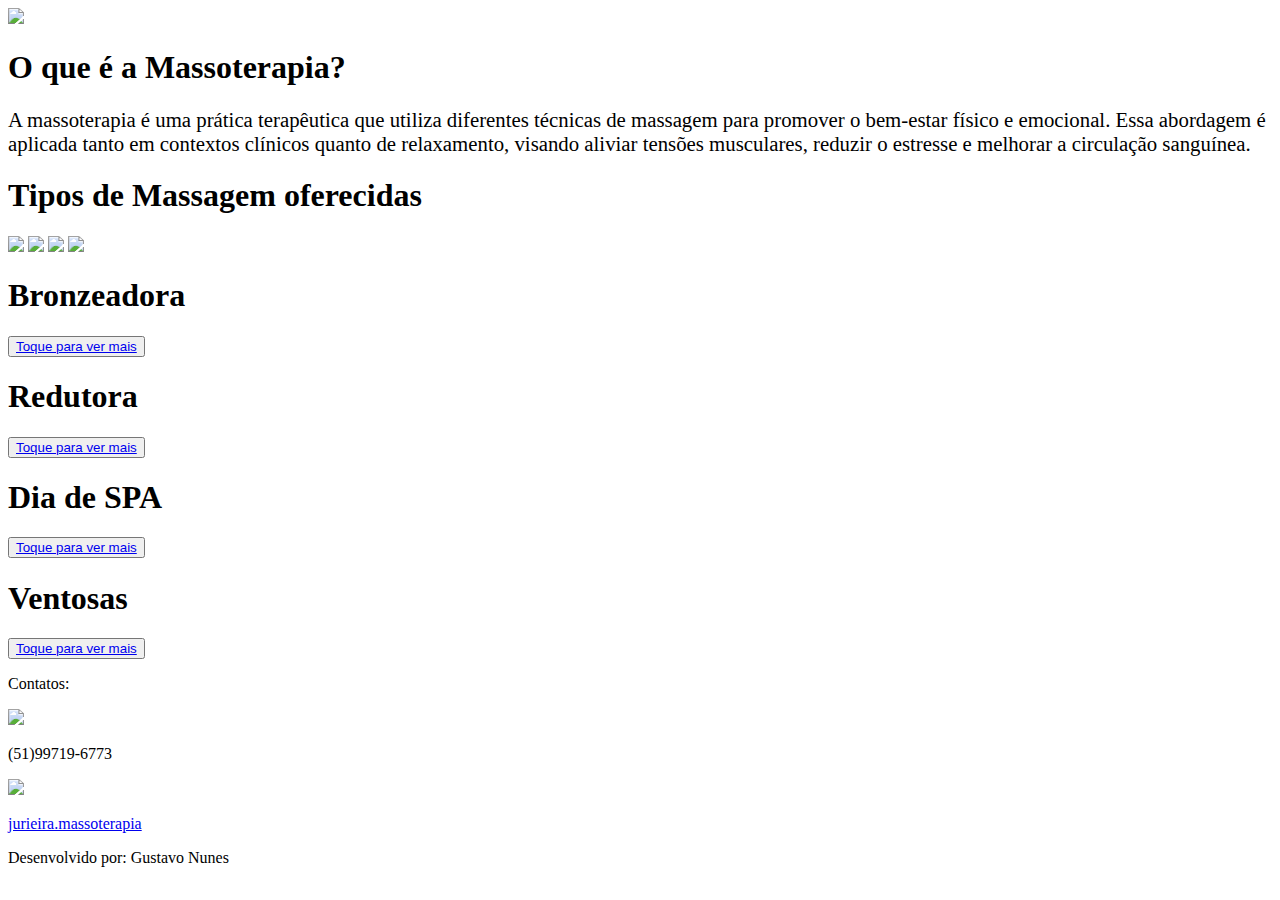
==== index.html @ 47171acd "Update index.html" ====
<!DOCTYPE html>
<html lang="pt-br">
<head>
    <meta charset="UTF-8">
    <meta name="viewport" content="width=device-width, initial-scale=1.0">
    <title>MassoterapiaGuaiba</title>
    <link rel="stylesheet" href="design.css" >
</head>
<header>
    <img src="Imagens/Logo Masso.jpg" class="Logo">
</header>
<body>
    <div class="Conceito">
        <h1>O que é a Massoterapia?</h1>
        <p style="font-size: 1.3em;">A massoterapia é uma prática terapêutica que utiliza diferentes técnicas de massagem para promover o bem-estar físico e emocional. Essa abordagem é aplicada tanto em contextos clínicos quanto de relaxamento, visando aliviar tensões musculares, reduzir o estresse e melhorar a circulação sanguínea.</p>
        <h1>Tipos de Massagem oferecidas</h1>
    </div>
    <main>
        <section>
            <div class="esquerda">
                <img class="imagens-planos" src="Imagens/BronzeadoraOficial.jpg">
                <img class="imagens-planos" src="Imagens/RedutoraOficial.jpg">
                <img class="imagens-planos" src="Imagens/SpaDay.jpg">
                <img class="imagens-planos" src="Imagens/VentosasOficial.jpg">
            </div>
            <div class="direita">
                <div class="txt-direita" >
                <h1>Bronzeadora</h1>
                <button><a href="Massagens/bronzeadora-oficial.html">Toque para ver mais</a></button>
                </div>
                <div class="txt-direita" >
                <h1>Redutora</h1>
                <button><a href="Massagens/redutora.html">Toque para ver mais</a></button>
                </div>
                <div class="txt-direita" >
                <h1>Dia de SPA</h1>
                <button><a href="Massagens/spa.html">Toque para ver mais</a></button>
                </div>
                <div class="txt-direita" >
                <h1>Ventosas</h1>
                <button><a href="Massagens/ventosaterapia.html">Toque para ver mais</a></button>
                </div>

            </div>
        </section>
    </main>
    <footer>
        <div class="contatos">
            <p>Contatos:</p>
                <div class="meio">
                    <img src="Imagens/telefone.png">
                    <p>(51)99719-6773</p>
                </div>
                <div class="direitaft" >
                    <img src="Imagens/instagram.png" >
                    <p> <a target="_blank" href="https://www.instagram.com/jurieira.massoterapia/">jurieira.massoterapia</a></p>
                </div>
        </div>
        <div class="creditos">
            <p>Desenvolvido por: Gustavo Nunes</p>
        </div>
    </footer>

</body>
</html>
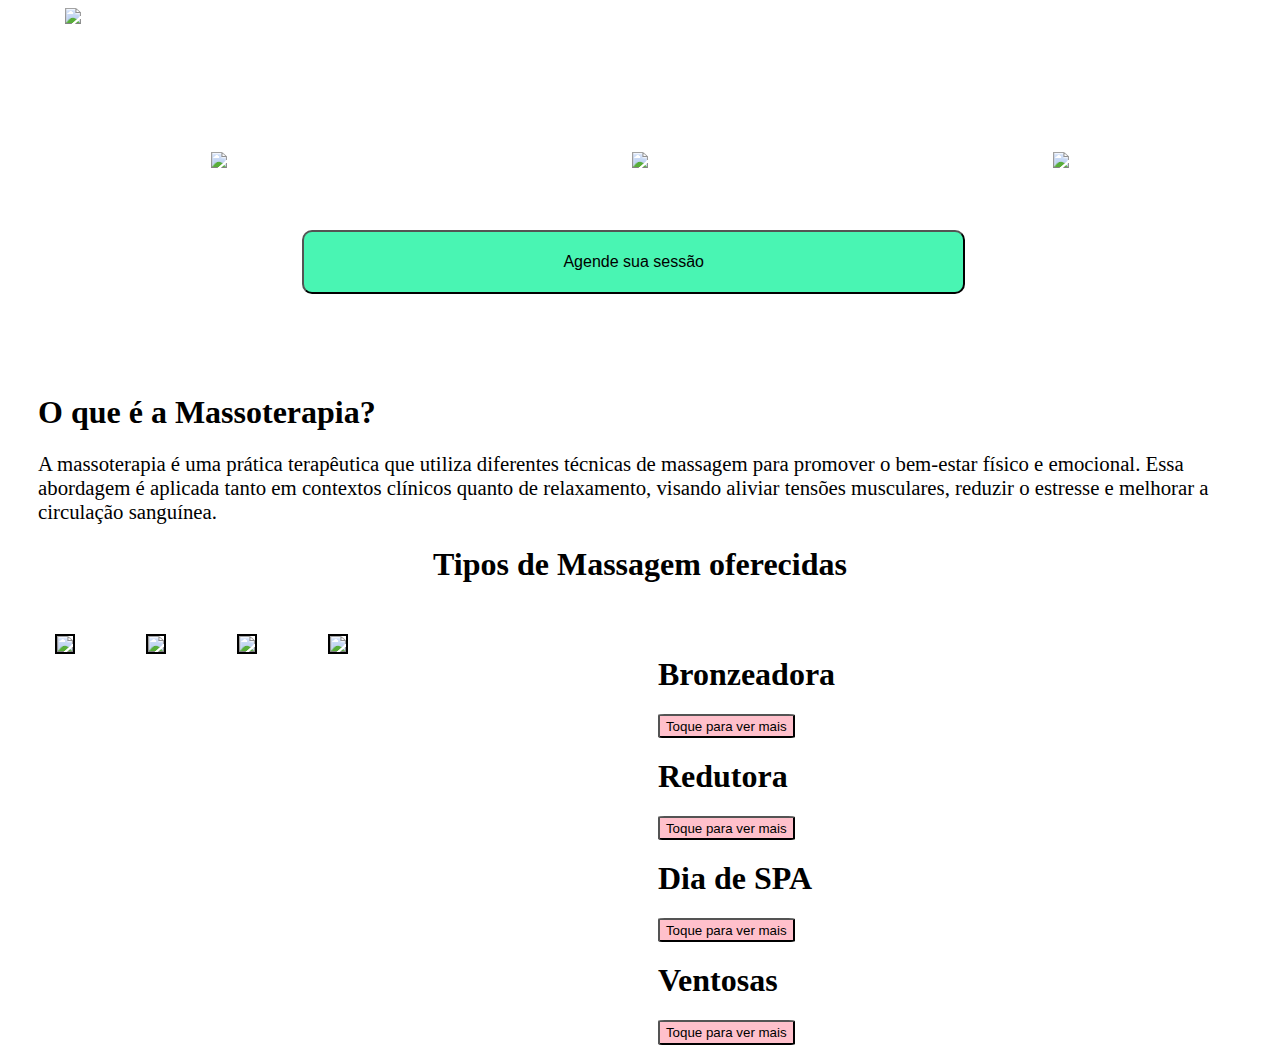
==== commit 4d3aa9d3: "Merge pull request #1 from MassoterapiaJuRieira/main" ====
--- a/index.html
+++ b/index.html
@@ -10,10 +10,18 @@
     <img src="Imagens/Logo Masso.jpg" class="Logo">
 </header>
 <body>
-    <div class="Conceito">
+    <div class="contatos">
+        <a href="https://api.whatsapp.com/send/?phone=555189665279&text=Bom+dia+estou+interessada%28o%29+nas+suas+massagens&type=phone_number&app_absent=0"><img src="Imagens/whatsapp.png" ></a>
+        <a href="https://www.instagram.com/jurieira.massoterapia/"><img src="Imagens/instagram.png" ></a>
+        <a href="https://www.facebook.com/profile.php?id=100081869289700&locale=pt_BR"><img src="Imagens/facebook.png" ></a>
+    </div>
+    <div class="sessao">
+        <button><a href="https://api.whatsapp.com/send/?phone=555189665279&text=Bom+dia+estou+interessada%28o%29+nas+suas+massagens&type=phone_number&app_absent=0"><p style="font-size: 1.2em; text-align: center;">Agende sua sessão</p></a></button>        
+    </div>
+    <div class="conceito">
         <h1>O que é a Massoterapia?</h1>
         <p style="font-size: 1.3em;">A massoterapia é uma prática terapêutica que utiliza diferentes técnicas de massagem para promover o bem-estar físico e emocional. Essa abordagem é aplicada tanto em contextos clínicos quanto de relaxamento, visando aliviar tensões musculares, reduzir o estresse e melhorar a circulação sanguínea.</p>
-        <h1>Tipos de Massagem oferecidas</h1>
+        <h1 style="text-align: center;">Tipos de Massagem oferecidas</h1>
     </div>
     <main>
         <section>
@@ -40,26 +48,8 @@
                 <h1>Ventosas</h1>
                 <button><a href="Massagens/ventosaterapia.html">Toque para ver mais</a></button>
                 </div>
-
             </div>
         </section>
     </main>
-    <footer>
-        <div class="contatos">
-            <p>Contatos:</p>
-                <div class="meio">
-                    <img src="Imagens/telefone.png">
-                    <p>(51)99719-6773</p>
-                </div>
-                <div class="direitaft" >
-                    <img src="Imagens/instagram.png" >
-                    <p> <a target="_blank" href="https://www.instagram.com/jurieira.massoterapia/">jurieira.massoterapia</a></p>
-                </div>
-        </div>
-        <div class="creditos">
-            <p>Desenvolvido por: Gustavo Nunes</p>
-        </div>
-    </footer>
-
 </body>
 </html>
--- a/design.css
+++ b/design.css
@@ -0,0 +1,87 @@
+
+header {
+    width: 90%;
+    display: flex;
+    justify-content: center;
+}
+.Logo {
+    width: 90%;
+}
+.contatos{
+
+    display: flex;
+    align-items: center;
+    justify-content: space-around;
+    height: 2em;
+    margin: 10% auto auto auto;
+
+}
+.contatos img{
+
+    margin-bottom: 0.5em;
+}
+.sessao {
+    height: 8em;
+    width: 105%;
+    margin-left: -3%;
+    display: flex;
+    align-items: center;
+    justify-content: center;
+    background-image: url(./Imagens/BG.jpg);
+    background-size: cover;
+    background-position: center;
+    background-repeat: no-repeat;
+    height: 10em;
+}
+.sessao button{
+    height: 40%;
+    width: 50%;
+    background-color: rgb(73, 245, 179);
+    color: black;
+    border-radius: 10px;
+}
+
+.conceito{
+    text-align: left;
+    padding: 30px;
+    
+}
+a {
+    text-decoration:none;
+    color: black;
+}
+section {
+    height: 116%;
+    display: flex;
+    width: 106%;
+    margin: auto auto -100% -10px;
+    background-image: url(./Imagens/BG.jpg);
+    background-size: cover;
+    background-position: center;
+    background-repeat: no-repeat;
+}
+.esquerda {
+    padding: 0%;
+    margin-left: -10px;
+    width: 50%;
+    flex-direction: column;
+}
+.direita {
+    padding: 0%;
+    width: 50%;
+    flex-direction: column;
+}
+.txt-direita {
+    width: 100%;
+    height: 20%;
+}
+.direita button{
+    height: 30%;
+    border-radius: 5%;
+    background-color: pink;
+}
+.imagens-planos{
+    width: 80%;
+    border: 2px solid;
+    margin-left: 10%;
+}
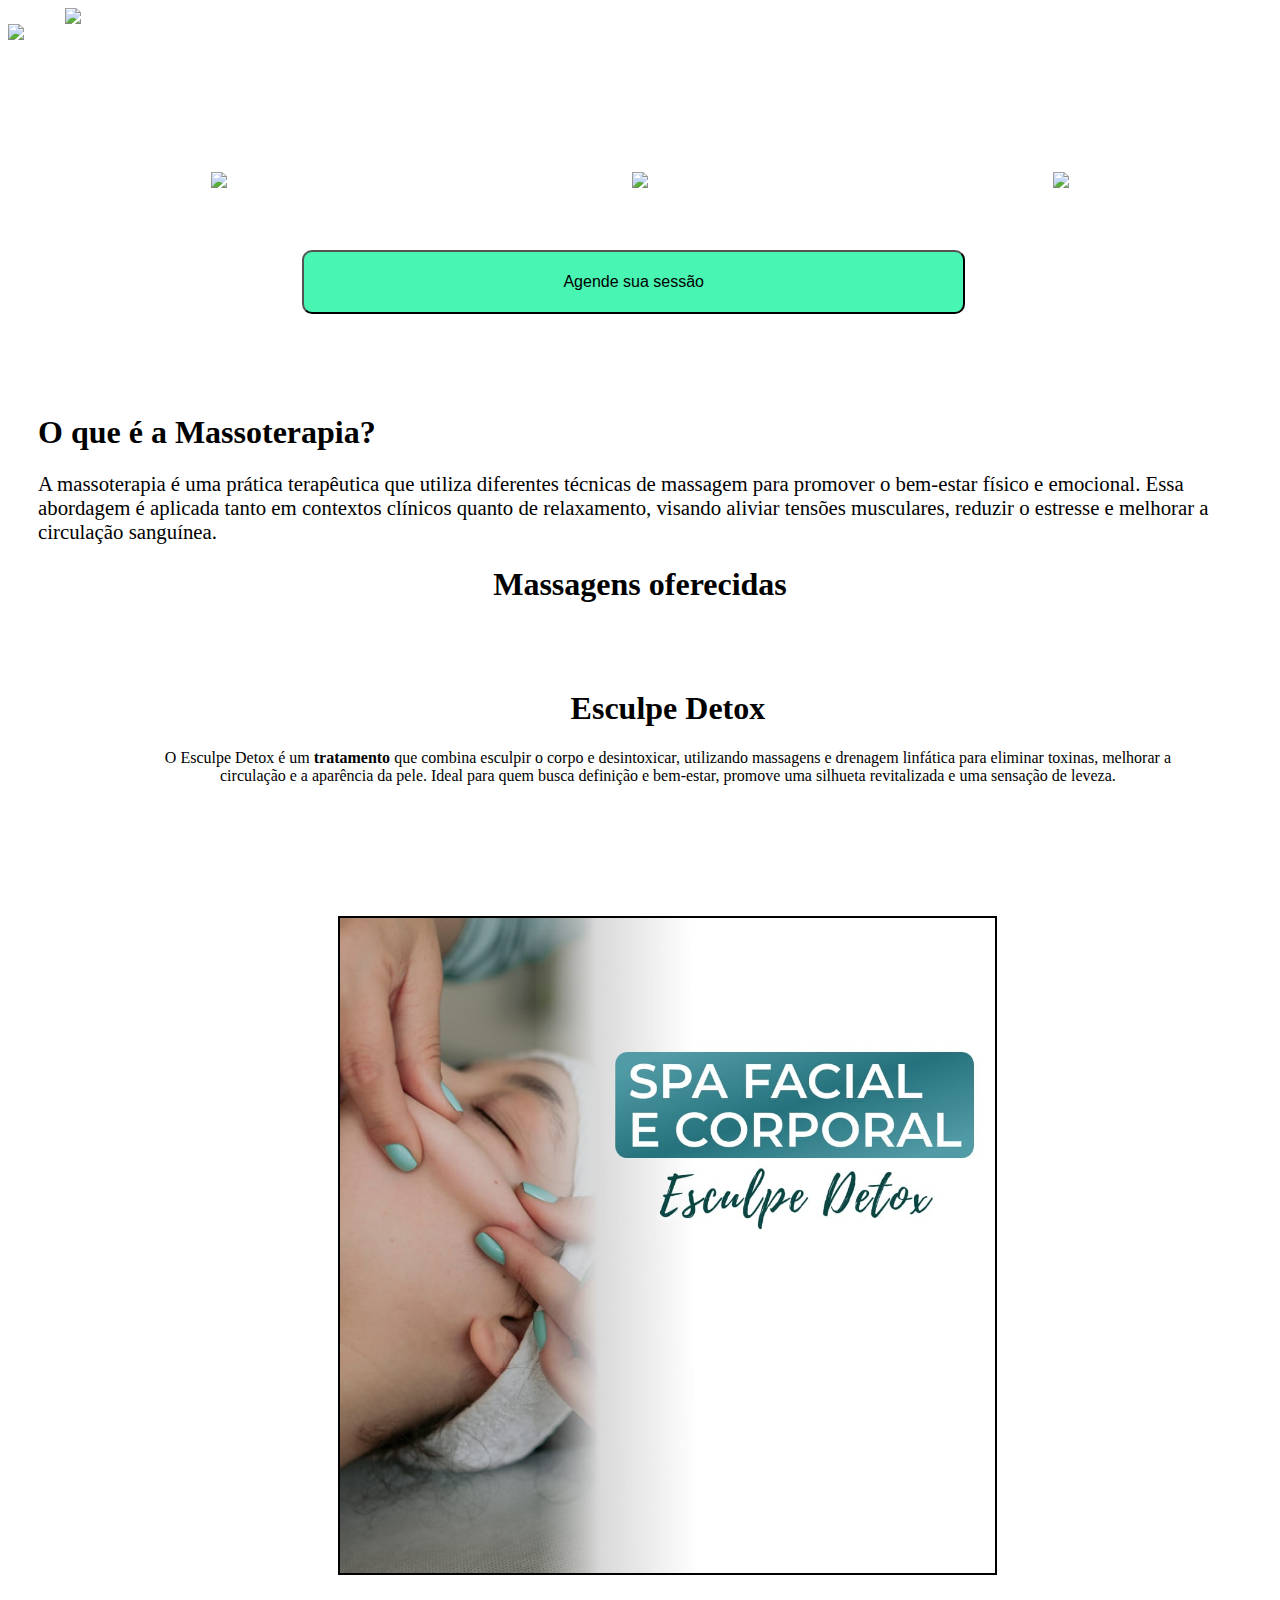
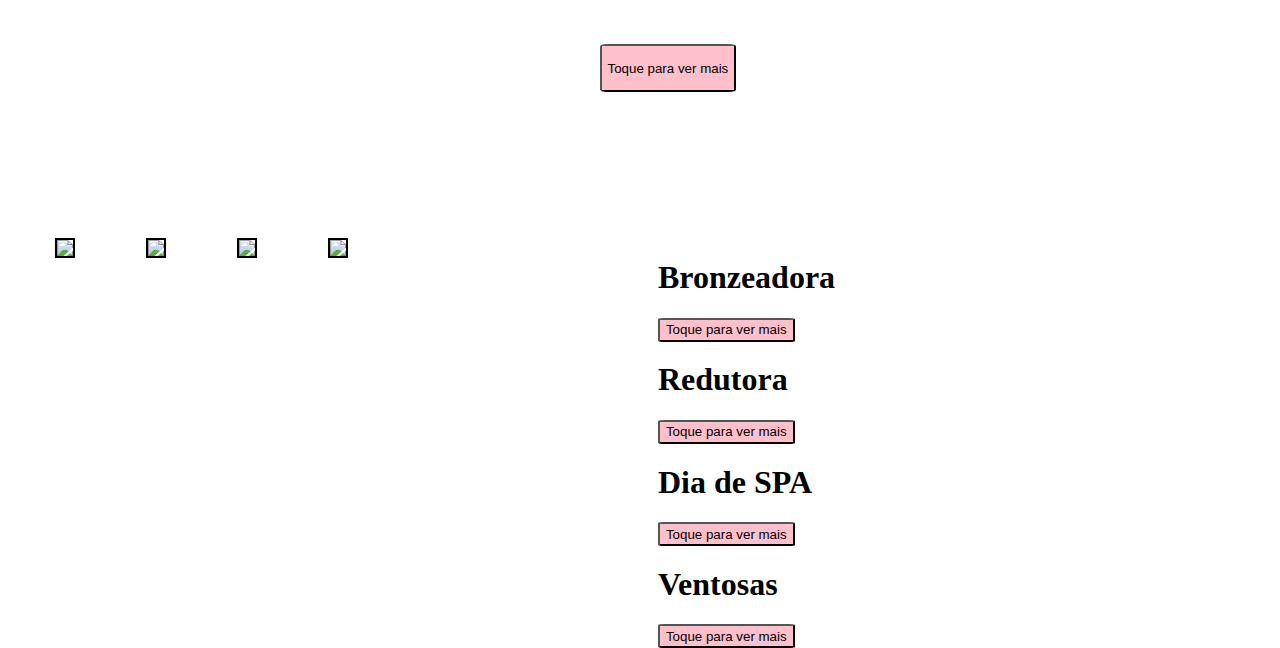
==== commit d500fd4a: "Esculpe Detox" ====
--- a/index.html
+++ b/index.html
@@ -10,6 +10,7 @@
     <img src="Imagens/Logo Masso.jpg" class="Logo">
 </header>
 <body>
+    <img style="width: 100%;" src="/Imagens/BronzeadoraOficial.jpg" >
     <div class="contatos">
         <a href="https://api.whatsapp.com/send/?phone=555189665279&text=Bom+dia+estou+interessada%28o%29+nas+suas+massagens&type=phone_number&app_absent=0"><img src="Imagens/whatsapp.png" ></a>
         <a href="https://www.instagram.com/jurieira.massoterapia/"><img src="Imagens/instagram.png" ></a>
@@ -21,32 +22,40 @@
     <div class="conceito">
         <h1>O que é a Massoterapia?</h1>
         <p style="font-size: 1.3em;">A massoterapia é uma prática terapêutica que utiliza diferentes técnicas de massagem para promover o bem-estar físico e emocional. Essa abordagem é aplicada tanto em contextos clínicos quanto de relaxamento, visando aliviar tensões musculares, reduzir o estresse e melhorar a circulação sanguínea.</p>
-        <h1 style="text-align: center;">Tipos de Massagem oferecidas</h1>
+        <h1 style="text-align: center;">Massagens oferecidas</h1>
     </div>
     <main>
         <section>
-            <div class="esquerda">
-                <img class="imagens-planos" src="Imagens/BronzeadoraOficial.jpg">
-                <img class="imagens-planos" src="Imagens/RedutoraOficial.jpg">
-                <img class="imagens-planos" src="Imagens/SpaDay.jpg">
-                <img class="imagens-planos" src="Imagens/VentosasOficial.jpg">
-            </div>
-            <div class="direita">
-                <div class="txt-direita" >
-                <h1>Bronzeadora</h1>
-                <button><a href="Massagens/bronzeadora-oficial.html">Toque para ver mais</a></button>
+            <div class="esculpe-detox">
+                <div><h1>Esculpe Detox</h1></div>
+                <div><p style="text-align: center; margin: auto 10% 5% 10%;">O Esculpe Detox é um <b>tratamento</b> que combina esculpir o corpo e desintoxicar, utilizando massagens e drenagem linfática para eliminar toxinas, melhorar a circulação e a aparência da pele. Ideal para quem busca definição e bem-estar, promove uma silhueta revitalizada e uma sensação de leveza.</p></div>
+                <div><img src="Imagens/esculpe-detox.jpg" ></div>
+                <div><button><a href=""><p>Toque para ver mais</p></a></button></div>
                 </div>
-                <div class="txt-direita" >
-                <h1>Redutora</h1>
-                <button><a href="Massagens/redutora.html">Toque para ver mais</a></button>
+            <div class="massagens">    
+                <div class="esquerda">
+                    <img class="imagens-planos" src="Imagens/BronzeadoraOficial.jpg">
+                    <img class="imagens-planos" src="Imagens/RedutoraOficial.jpg">
+                    <img class="imagens-planos" src="Imagens/SpaDay.jpg">
+                    <img class="imagens-planos" src="Imagens/VentosasOficial.jpg">
                 </div>
-                <div class="txt-direita" >
-                <h1>Dia de SPA</h1>
-                <button><a href="Massagens/spa.html">Toque para ver mais</a></button>
-                </div>
-                <div class="txt-direita" >
-                <h1>Ventosas</h1>
-                <button><a href="Massagens/ventosaterapia.html">Toque para ver mais</a></button>
+                <div class="direita">
+                    <div class="txt-direita" >
+                    <h1>Bronzeadora</h1>
+                    <button><a href="Massagens/bronzeadora-oficial.html">Toque para ver mais</a></button>
+                    </div>
+                    <div class="txt-direita" >
+                    <h1>Redutora</h1>
+                    <button><a href="Massagens/redutora.html">Toque para ver mais</a></button>
+                    </div>
+                    <div class="txt-direita" >
+                    <h1>Dia de SPA</h1>
+                    <button><a href="Massagens/spa.html">Toque para ver mais</a></button>
+                    </div>
+                    <div class="txt-direita" >
+                    <h1>Ventosas</h1>
+                    <button><a href="Massagens/ventosaterapia.html">Toque para ver mais</a></button>
+                    </div>
                 </div>
             </div>
         </section>
--- a/design.css
+++ b/design.css
@@ -52,7 +52,6 @@
 }
 section {
     height: 116%;
-    display: flex;
     width: 106%;
     margin: auto auto -100% -10px;
     background-image: url(./Imagens/BG.jpg);
@@ -60,6 +59,27 @@
     background-position: center;
     background-repeat: no-repeat;
 }
+.esculpe-detox {
+    padding: 2%;
+    margin: -12px;
+    text-align: center;
+    align-items: center;
+    justify-content: center;
+}
+.esculpe-detox img {
+    margin: 5%;
+    width: 50%;
+    border: 2px solid;
+}
+.esculpe-detox button {
+    background-color: pink;
+    border-radius: 5%;
+    margin-bottom: 10%;
+}
+.massagens {
+    display: flex;
+}
+
 .esquerda {
     padding: 0%;
     margin-left: -10px;
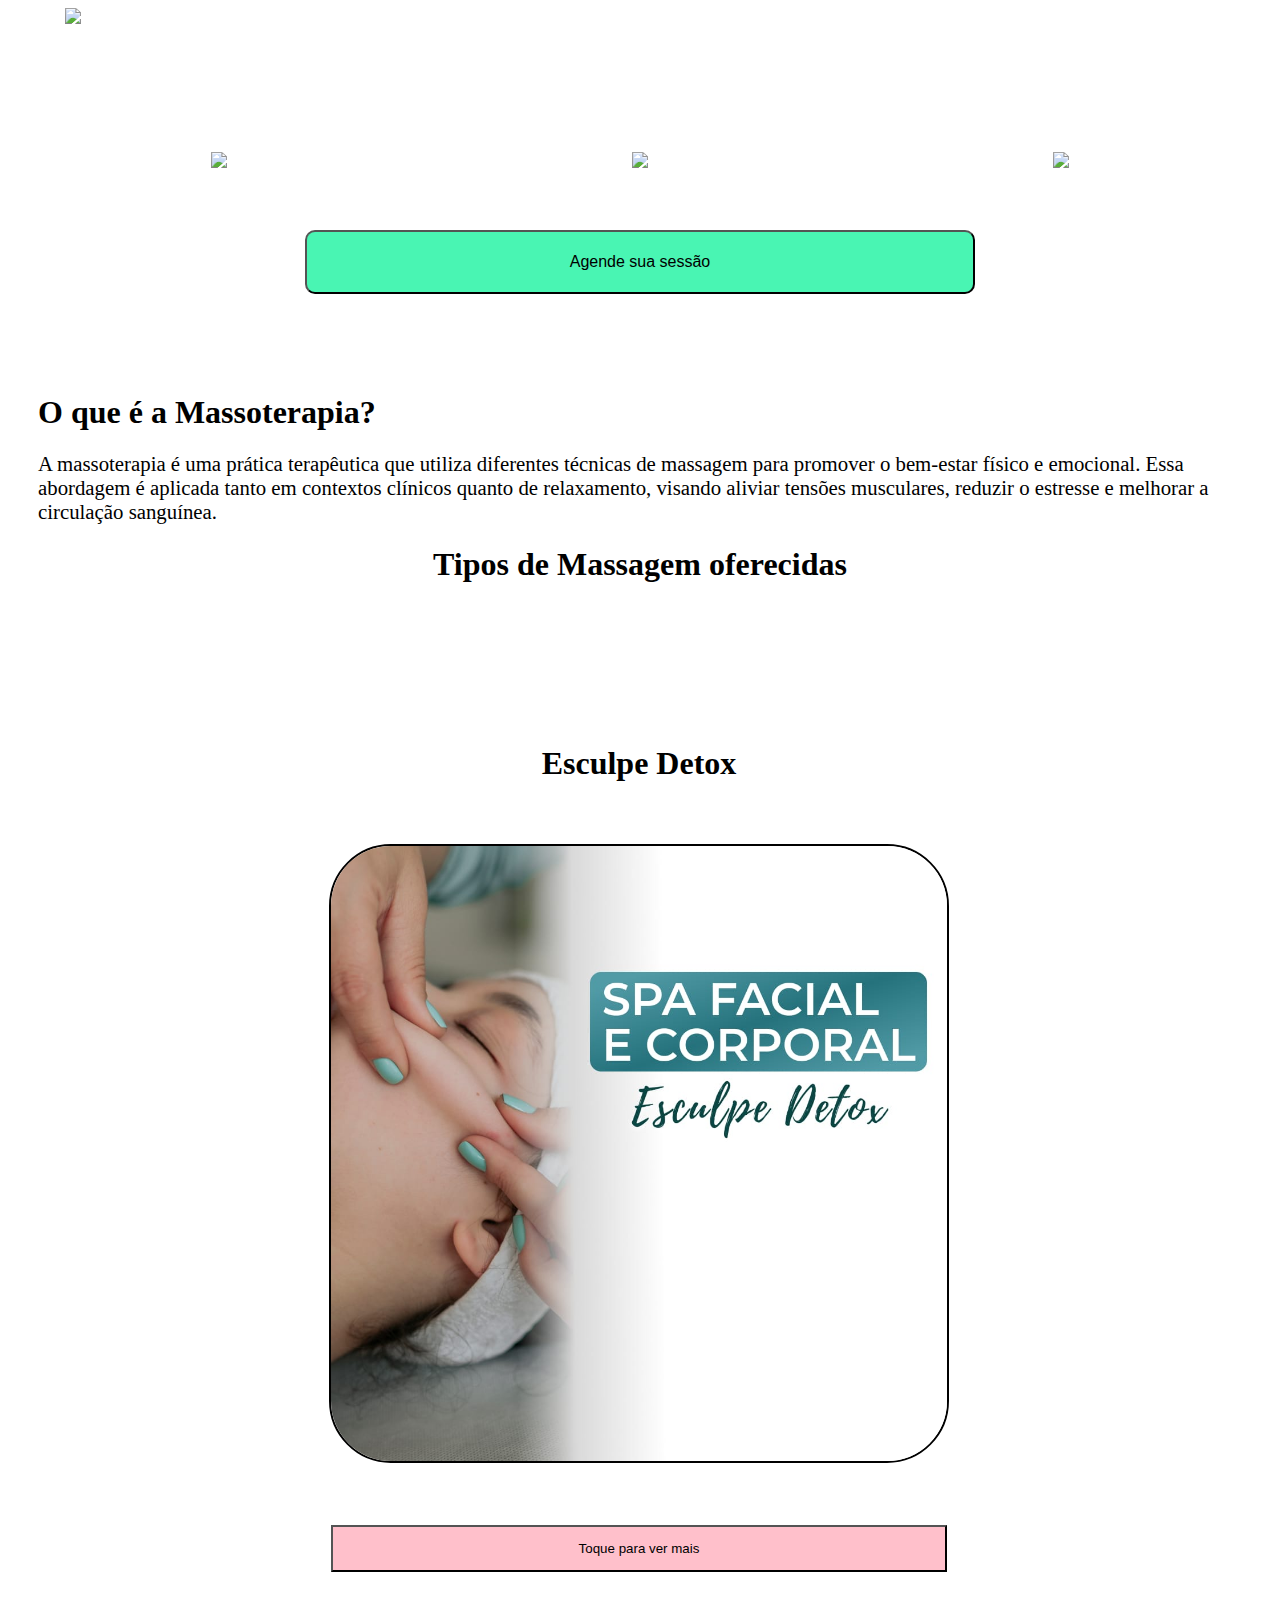
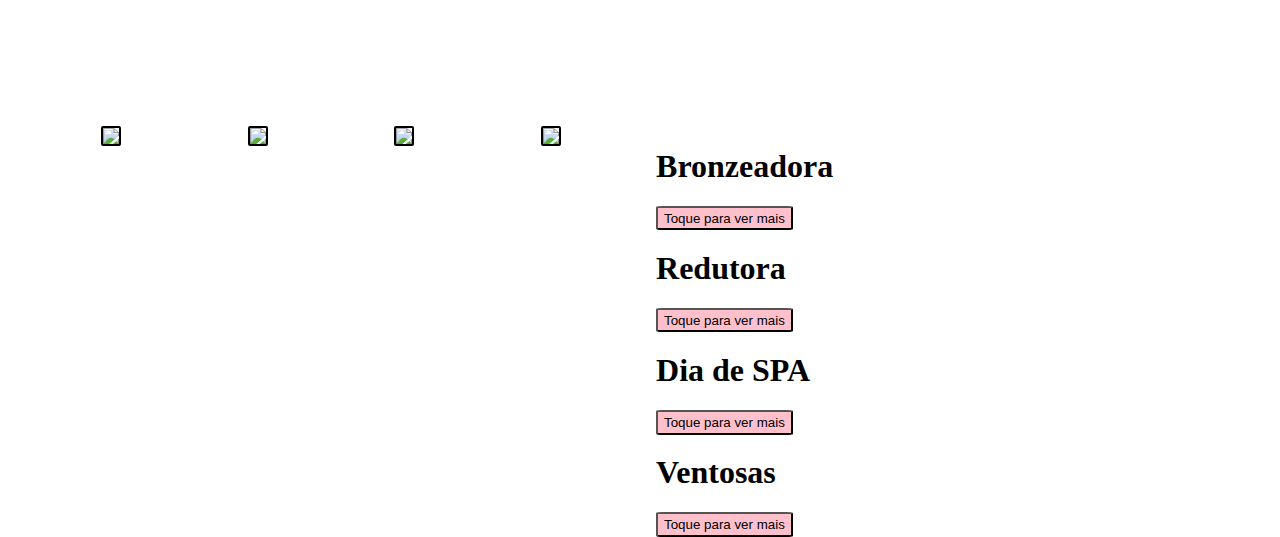
==== commit 7432c068: "Esculpe Detox" ====
--- a/index.html
+++ b/index.html
@@ -10,29 +10,29 @@
     <img src="Imagens/Logo Masso.jpg" class="Logo">
 </header>
 <body>
-    <img style="width: 100%;" src="/Imagens/BronzeadoraOficial.jpg" >
-    <div class="contatos">
-        <a href="https://api.whatsapp.com/send/?phone=555189665279&text=Bom+dia+estou+interessada%28o%29+nas+suas+massagens&type=phone_number&app_absent=0"><img src="Imagens/whatsapp.png" ></a>
-        <a href="https://www.instagram.com/jurieira.massoterapia/"><img src="Imagens/instagram.png" ></a>
-        <a href="https://www.facebook.com/profile.php?id=100081869289700&locale=pt_BR"><img src="Imagens/facebook.png" ></a>
+    <div class="agende" >
+        <div class="contatos">
+            <a href="https://api.whatsapp.com/send/?phone=555189665279&text=Bom+dia+estou+interessada%28o%29+nas+suas+massagens&type=phone_number&app_absent=0"><img src="Imagens/whatsapp.png" ></a>
+            <a href="https://www.instagram.com/jurieira.massoterapia/"><img src="Imagens/instagram.png" ></a>
+            <a href="https://www.facebook.com/profile.php?id=100081869289700&locale=pt_BR"><img src="Imagens/facebook.png" ></a>
+        </div>
+        <div class="sessao">
+            <button><a href="https://api.whatsapp.com/send/?phone=555189665279&text=Bom+dia+estou+interessada%28o%29+nas+suas+massagens&type=phone_number&app_absent=0"><p style="font-size: 1.2em; text-align: center;">Agende sua sessão</p></a></button>        
+        </div>
     </div>
-    <div class="sessao">
-        <button><a href="https://api.whatsapp.com/send/?phone=555189665279&text=Bom+dia+estou+interessada%28o%29+nas+suas+massagens&type=phone_number&app_absent=0"><p style="font-size: 1.2em; text-align: center;">Agende sua sessão</p></a></button>        
-    </div>
-    <div class="conceito">
-        <h1>O que é a Massoterapia?</h1>
-        <p style="font-size: 1.3em;">A massoterapia é uma prática terapêutica que utiliza diferentes técnicas de massagem para promover o bem-estar físico e emocional. Essa abordagem é aplicada tanto em contextos clínicos quanto de relaxamento, visando aliviar tensões musculares, reduzir o estresse e melhorar a circulação sanguínea.</p>
-        <h1 style="text-align: center;">Massagens oferecidas</h1>
+        <div class="conceito">
+            <h1>O que é a Massoterapia?</h1>
+            <p style="font-size: 1.3em;">A massoterapia é uma prática terapêutica que utiliza diferentes técnicas de massagem para promover o bem-estar físico e emocional. Essa abordagem é aplicada tanto em contextos clínicos quanto de relaxamento, visando aliviar tensões musculares, reduzir o estresse e melhorar a circulação sanguínea.</p>
+            <h1 style="text-align: center;">Tipos de Massagem oferecidas</h1>
     </div>
     <main>
         <section>
             <div class="esculpe-detox">
-                <div><h1>Esculpe Detox</h1></div>
-                <div><p style="text-align: center; margin: auto 10% 5% 10%;">O Esculpe Detox é um <b>tratamento</b> que combina esculpir o corpo e desintoxicar, utilizando massagens e drenagem linfática para eliminar toxinas, melhorar a circulação e a aparência da pele. Ideal para quem busca definição e bem-estar, promove uma silhueta revitalizada e uma sensação de leveza.</p></div>
-                <div><img src="Imagens/esculpe-detox.jpg" ></div>
-                <div><button><a href=""><p>Toque para ver mais</p></a></button></div>
-                </div>
-            <div class="massagens">    
+                <div><h1>Esculpe Detox</h1></div> 
+                <div><img src="Imagens/esculpe-detox.jpg"></div>
+                <div><button><p>Toque para ver mais</p></button></div>
+            </div>
+            <div class="massagens" >
                 <div class="esquerda">
                     <img class="imagens-planos" src="Imagens/BronzeadoraOficial.jpg">
                     <img class="imagens-planos" src="Imagens/RedutoraOficial.jpg">
--- a/design.css
+++ b/design.css
@@ -1,4 +1,7 @@
-
+.body { 
+    width: 100%;
+    
+}
 header {
     width: 90%;
     display: flex;
@@ -6,6 +9,9 @@
 }
 .Logo {
     width: 90%;
+}
+.agende {
+    width: 100%;
 }
 .contatos{
 
@@ -22,8 +28,7 @@
 }
 .sessao {
     height: 8em;
-    width: 105%;
-    margin-left: -3%;
+    width: 106%;
     display: flex;
     align-items: center;
     justify-content: center;
@@ -32,6 +37,7 @@
     background-position: center;
     background-repeat: no-repeat;
     height: 10em;
+    margin-left: -3%;
 }
 .sessao button{
     height: 40%;
@@ -50,36 +56,40 @@
     text-decoration:none;
     color: black;
 }
+
 section {
-    height: 116%;
-    width: 106%;
-    margin: auto auto -100% -10px;
     background-image: url(./Imagens/BG.jpg);
     background-size: cover;
     background-position: center;
     background-repeat: no-repeat;
+    margin: auto -8px -100% -10px;
+
+}
+.massagens {
+    height: 116%;
+    display: flex;
+    width: 100%;
+    margin: auto -8px -100% -10px;
+  
 }
 .esculpe-detox {
+    margin: auto;
     padding: 2%;
-    margin: -12px;
     text-align: center;
-    align-items: center;
-    justify-content: center;
+    margin: 5% auto 10% auto;
+    
 }
-.esculpe-detox img {
-    margin: 5%;
+.esculpe-detox img{
+    display: flex;
     width: 50%;
-    border: 2px solid;
+    margin: 5% auto 5% auto;
+    border-radius: 10%;
+    border: 2px solid black;
 }
 .esculpe-detox button {
     background-color: pink;
-    border-radius: 5%;
-    margin-bottom: 10%;
+    width: 50%;
 }
-.massagens {
-    display: flex;
-}
-
 .esquerda {
     padding: 0%;
     margin-left: -10px;
@@ -90,6 +100,7 @@
     padding: 0%;
     width: 50%;
     flex-direction: column;
+    margin-left: 5%;
 }
 .txt-direita {
     width: 100%;
@@ -103,5 +114,6 @@
 .imagens-planos{
     width: 80%;
     border: 2px solid;
-    margin-left: 10%;
+    border-radius: 10%;
+    margin-left: 20%;
 }
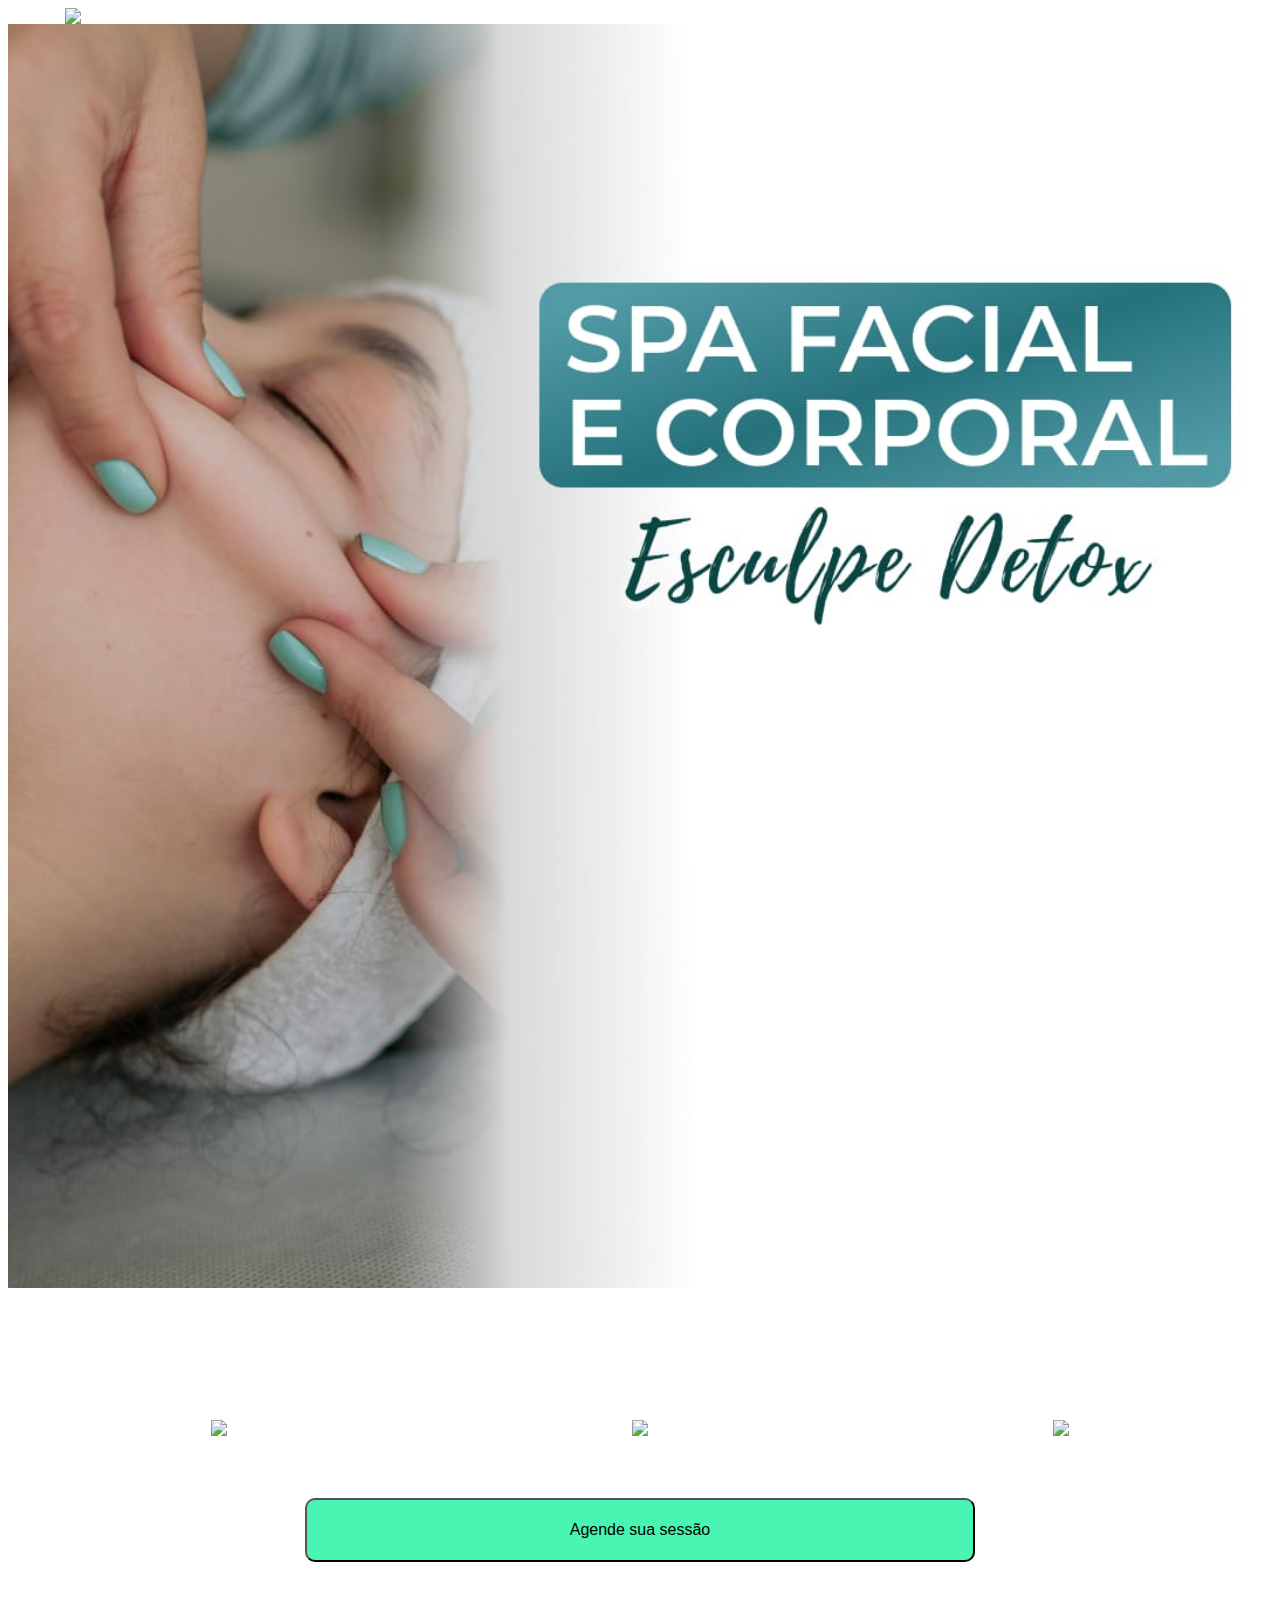
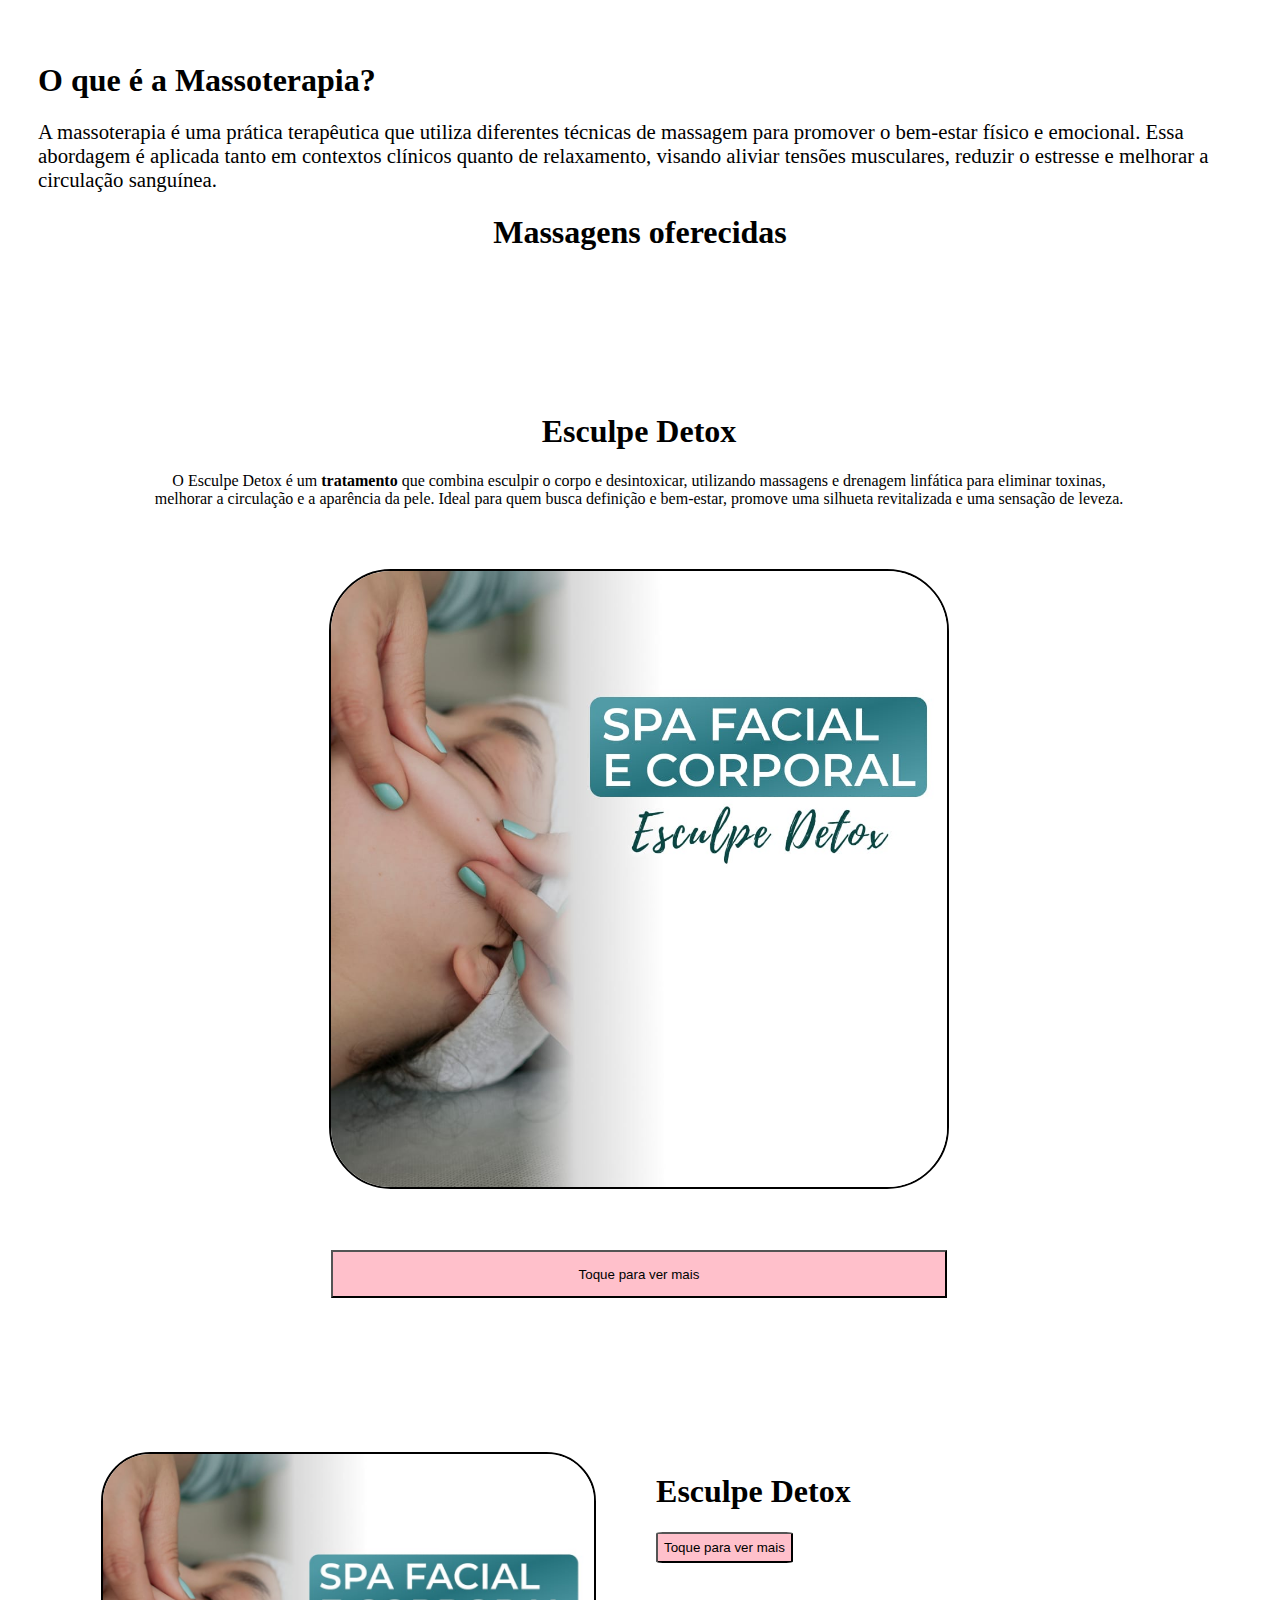
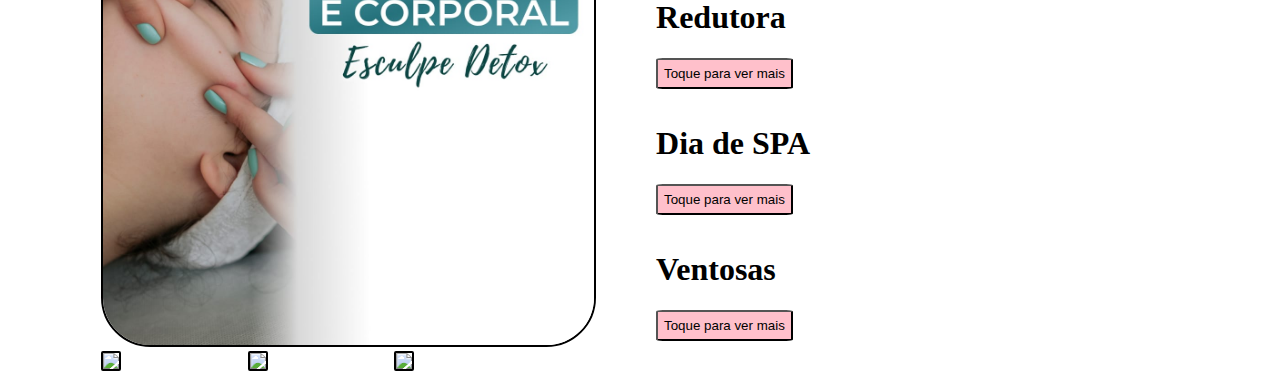
==== commit 792411c6: "a" ====
--- a/index.html
+++ b/index.html
@@ -10,39 +10,39 @@
     <img src="Imagens/Logo Masso.jpg" class="Logo">
 </header>
 <body>
-    <div class="agende" >
-        <div class="contatos">
-            <a href="https://api.whatsapp.com/send/?phone=555189665279&text=Bom+dia+estou+interessada%28o%29+nas+suas+massagens&type=phone_number&app_absent=0"><img src="Imagens/whatsapp.png" ></a>
-            <a href="https://www.instagram.com/jurieira.massoterapia/"><img src="Imagens/instagram.png" ></a>
-            <a href="https://www.facebook.com/profile.php?id=100081869289700&locale=pt_BR"><img src="Imagens/facebook.png" ></a>
-        </div>
-        <div class="sessao">
-            <button><a href="https://api.whatsapp.com/send/?phone=555189665279&text=Bom+dia+estou+interessada%28o%29+nas+suas+massagens&type=phone_number&app_absent=0"><p style="font-size: 1.2em; text-align: center;">Agende sua sessão</p></a></button>        
-        </div>
+    <img style="width: 100%;" src="/Imagens/esculpe-detox.jpg" >
+    <div class="contatos">
+        <a href="https://api.whatsapp.com/send/?phone=555189665279&text=Bom+dia+estou+interessada%28o%29+nas+suas+massagens&type=phone_number&app_absent=0"><img src="Imagens/whatsapp.png" ></a>
+        <a href="https://www.instagram.com/jurieira.massoterapia/"><img src="Imagens/instagram.png" ></a>
+        <a href="https://www.facebook.com/profile.php?id=100081869289700&locale=pt_BR"><img src="Imagens/facebook.png" ></a>
     </div>
-        <div class="conceito">
-            <h1>O que é a Massoterapia?</h1>
-            <p style="font-size: 1.3em;">A massoterapia é uma prática terapêutica que utiliza diferentes técnicas de massagem para promover o bem-estar físico e emocional. Essa abordagem é aplicada tanto em contextos clínicos quanto de relaxamento, visando aliviar tensões musculares, reduzir o estresse e melhorar a circulação sanguínea.</p>
-            <h1 style="text-align: center;">Tipos de Massagem oferecidas</h1>
+    <div class="sessao">
+        <button><a href="https://api.whatsapp.com/send/?phone=555189665279&text=Bom+dia+estou+interessada%28o%29+nas+suas+massagens&type=phone_number&app_absent=0"><p style="font-size: 1.2em; text-align: center;">Agende sua sessão</p></a></button>        
+    </div>
+    <div class="conceito">
+        <h1>O que é a Massoterapia?</h1>
+        <p style="font-size: 1.3em;">A massoterapia é uma prática terapêutica que utiliza diferentes técnicas de massagem para promover o bem-estar físico e emocional. Essa abordagem é aplicada tanto em contextos clínicos quanto de relaxamento, visando aliviar tensões musculares, reduzir o estresse e melhorar a circulação sanguínea.</p>
+        <h1 style="text-align: center;">Massagens oferecidas</h1>
     </div>
     <main>
         <section>
             <div class="esculpe-detox">
-                <div><h1>Esculpe Detox</h1></div> 
-                <div><img src="Imagens/esculpe-detox.jpg"></div>
-                <div><button><p>Toque para ver mais</p></button></div>
-            </div>
-            <div class="massagens" >
+                <div><h1>Esculpe Detox</h1></div>
+                <div><p style="text-align: center; margin: auto 10% 5% 10%;">O Esculpe Detox é um <b>tratamento</b> que combina esculpir o corpo e desintoxicar, utilizando massagens e drenagem linfática para eliminar toxinas, melhorar a circulação e a aparência da pele. Ideal para quem busca definição e bem-estar, promove uma silhueta revitalizada e uma sensação de leveza.</p></div>
+                <div><img src="Imagens/esculpe-detox.jpg" ></div>
+                <div><button><a href=""><p>Toque para ver mais</p></a></button></div>
+                </div>
+            <div class="massagens">    
                 <div class="esquerda">
-                    <img class="imagens-planos" src="Imagens/BronzeadoraOficial.jpg">
+                    <img class="imagens-planos" src="Imagens/esculpe-detox.jpg">
                     <img class="imagens-planos" src="Imagens/RedutoraOficial.jpg">
                     <img class="imagens-planos" src="Imagens/SpaDay.jpg">
                     <img class="imagens-planos" src="Imagens/VentosasOficial.jpg">
                 </div>
                 <div class="direita">
                     <div class="txt-direita" >
-                    <h1>Bronzeadora</h1>
-                    <button><a href="Massagens/bronzeadora-oficial.html">Toque para ver mais</a></button>
+                    <h1>Esculpe Detox</h1>
+                    <button><a href="Massagens/esculpe-detox.html">Toque para ver mais</a></button>
                     </div>
                     <div class="txt-direita" >
                     <h1>Redutora</h1>
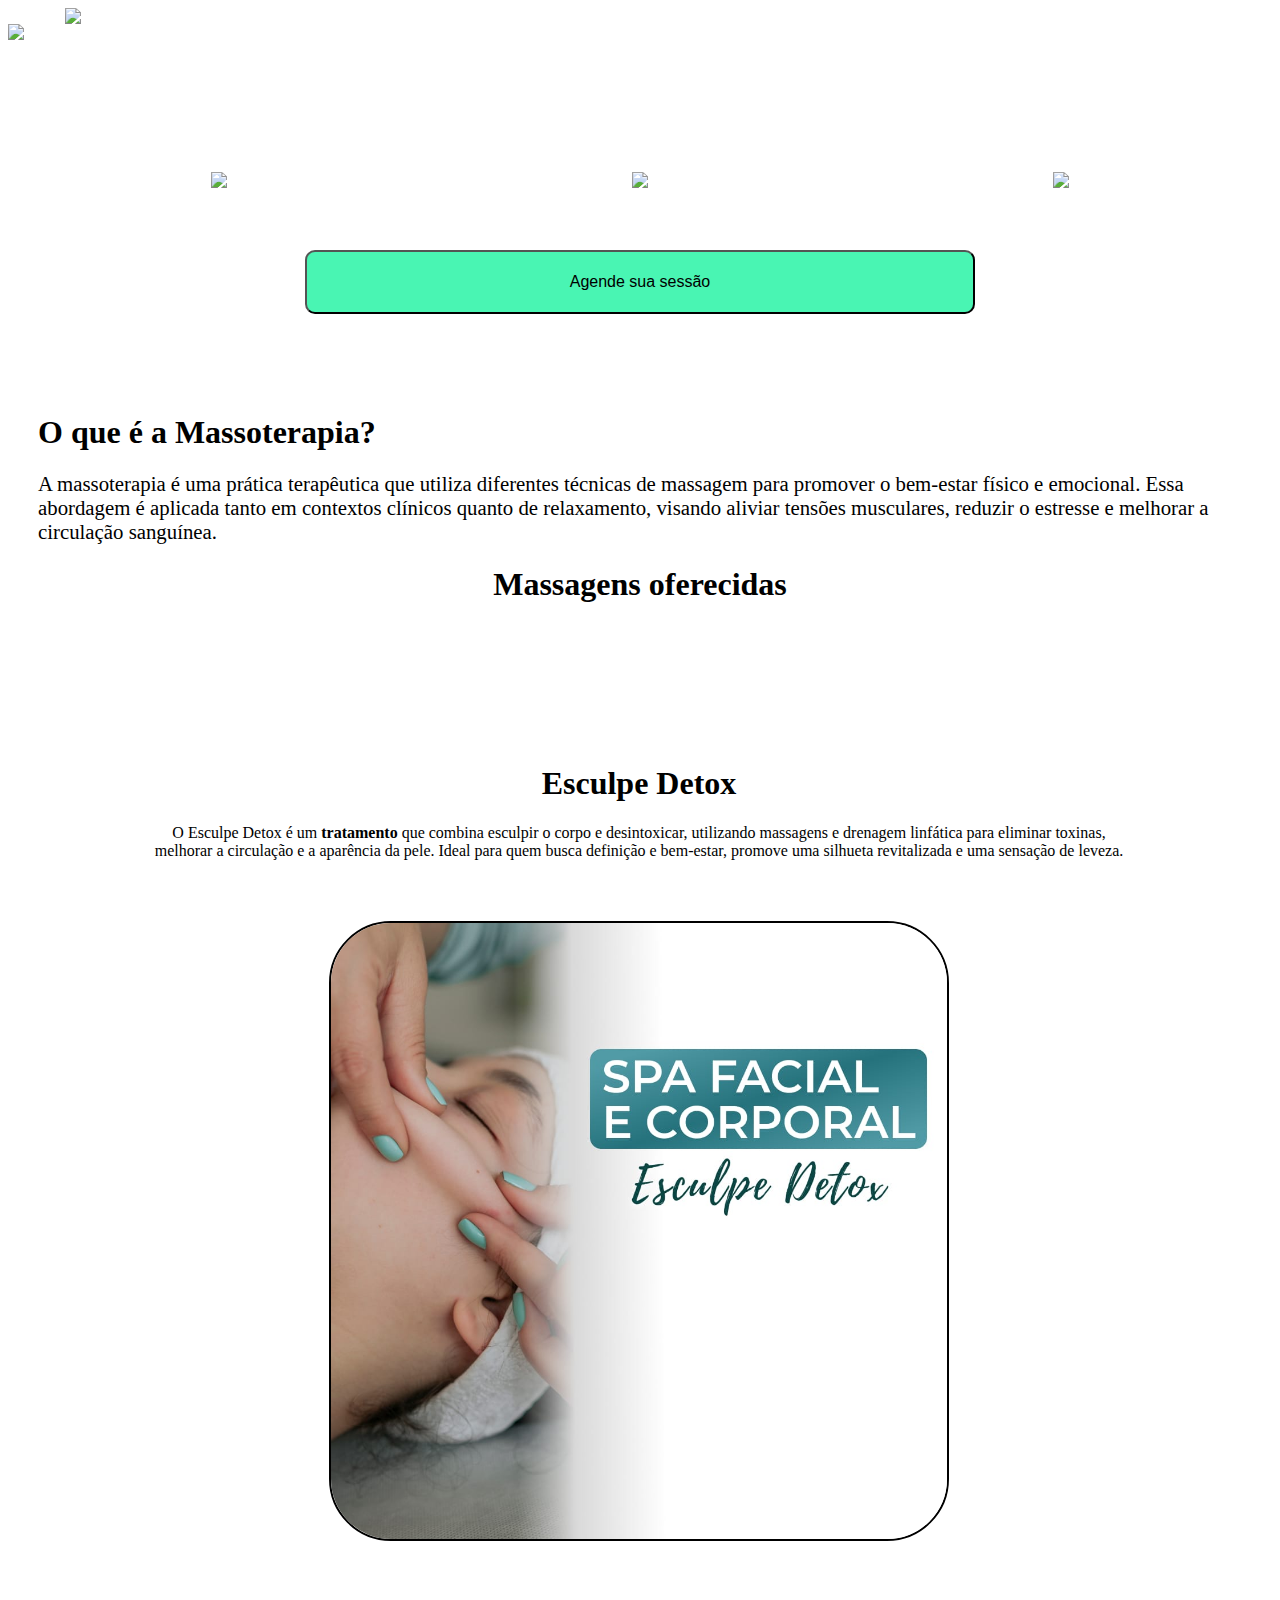
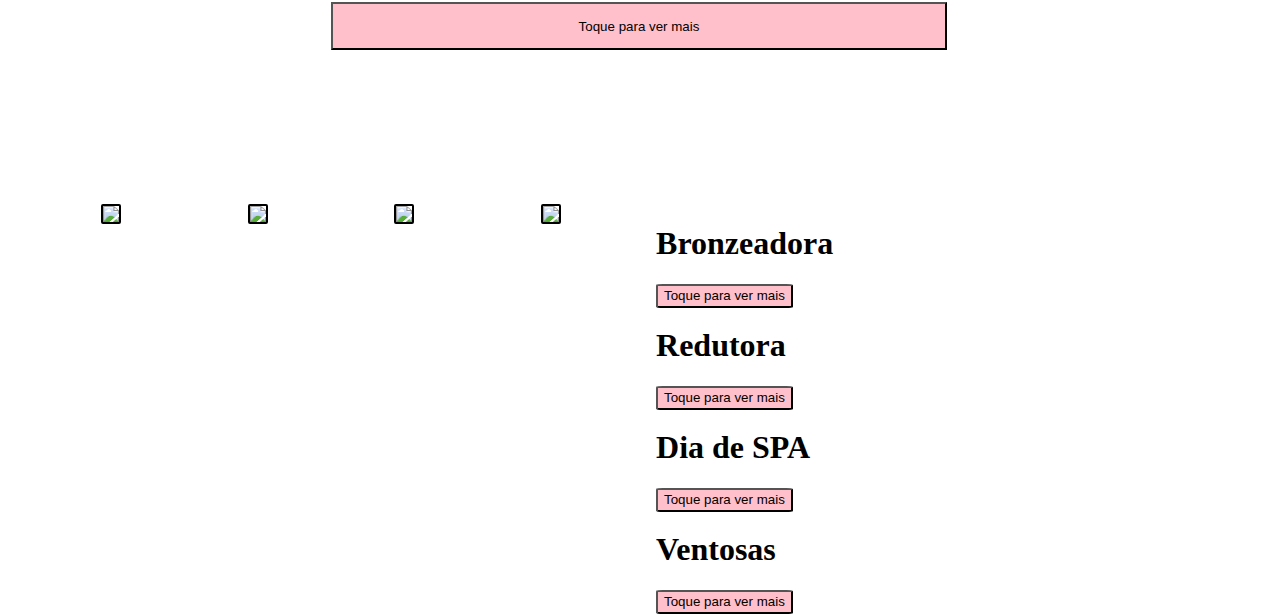
==== commit aec533d5: "Revert "a"" ====
--- a/index.html
+++ b/index.html
@@ -10,7 +10,7 @@
     <img src="Imagens/Logo Masso.jpg" class="Logo">
 </header>
 <body>
-    <img style="width: 100%;" src="/Imagens/esculpe-detox.jpg" >
+    <img style="width: 100%;" src="/Imagens/BronzeadoraOficial.jpg" >
     <div class="contatos">
         <a href="https://api.whatsapp.com/send/?phone=555189665279&text=Bom+dia+estou+interessada%28o%29+nas+suas+massagens&type=phone_number&app_absent=0"><img src="Imagens/whatsapp.png" ></a>
         <a href="https://www.instagram.com/jurieira.massoterapia/"><img src="Imagens/instagram.png" ></a>
@@ -34,15 +34,15 @@
                 </div>
             <div class="massagens">    
                 <div class="esquerda">
-                    <img class="imagens-planos" src="Imagens/esculpe-detox.jpg">
+                    <img class="imagens-planos" src="Imagens/BronzeadoraOficial.jpg">
                     <img class="imagens-planos" src="Imagens/RedutoraOficial.jpg">
                     <img class="imagens-planos" src="Imagens/SpaDay.jpg">
                     <img class="imagens-planos" src="Imagens/VentosasOficial.jpg">
                 </div>
                 <div class="direita">
                     <div class="txt-direita" >
-                    <h1>Esculpe Detox</h1>
-                    <button><a href="Massagens/esculpe-detox.html">Toque para ver mais</a></button>
+                    <h1>Bronzeadora</h1>
+                    <button><a href="Massagens/bronzeadora-oficial.html">Toque para ver mais</a></button>
                     </div>
                     <div class="txt-direita" >
                     <h1>Redutora</h1>
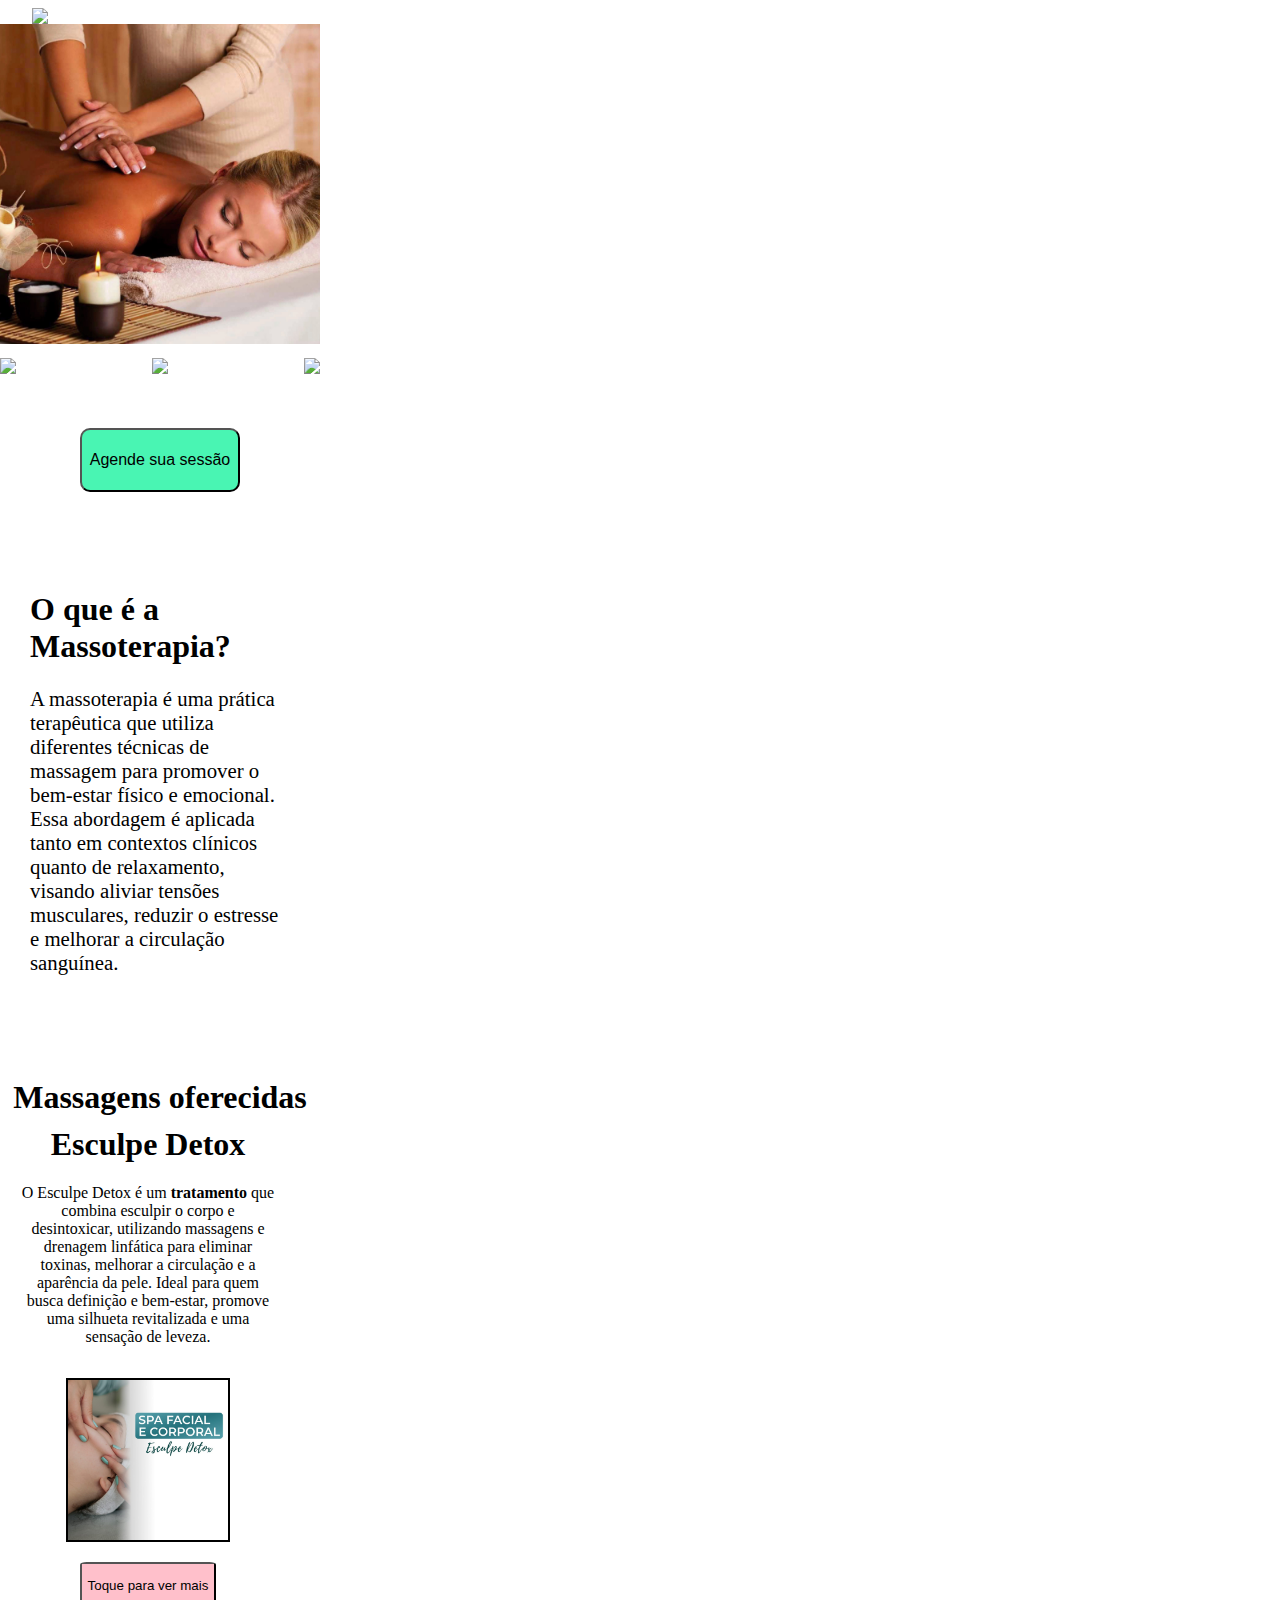
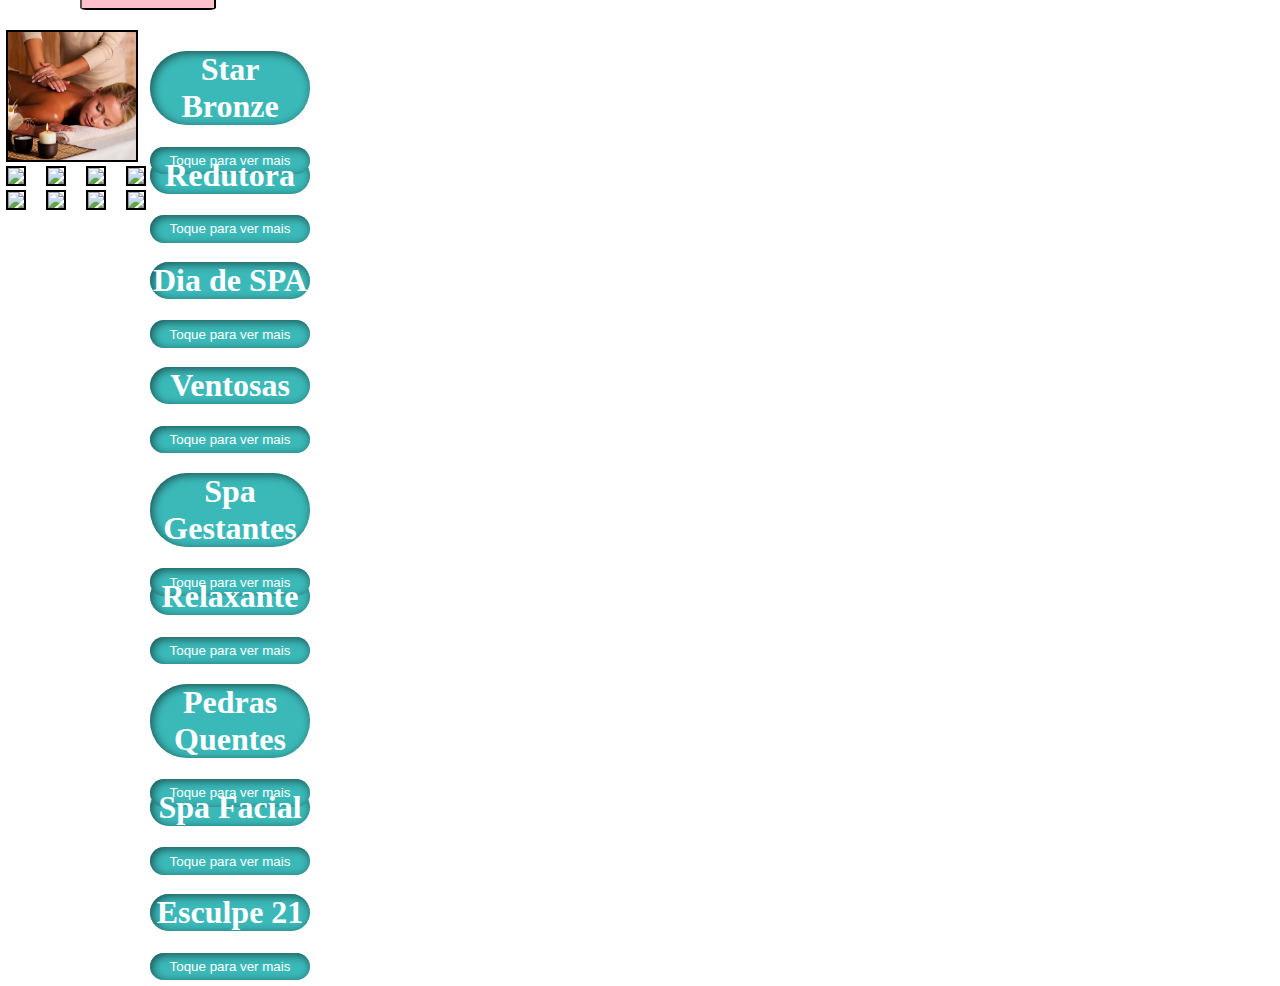
==== commit 27e4f8e0: "teste de commit" ====
--- a/index.html
+++ b/index.html
@@ -10,22 +10,26 @@
     <img src="Imagens/Logo Masso.jpg" class="Logo">
 </header>
 <body>
-    <img style="width: 100%;" src="/Imagens/BronzeadoraOficial.jpg" >
-    <div class="contatos">
-        <a href="https://api.whatsapp.com/send/?phone=555189665279&text=Bom+dia+estou+interessada%28o%29+nas+suas+massagens&type=phone_number&app_absent=0"><img src="Imagens/whatsapp.png" ></a>
-        <a href="https://www.instagram.com/jurieira.massoterapia/"><img src="Imagens/instagram.png" ></a>
-        <a href="https://www.facebook.com/profile.php?id=100081869289700&locale=pt_BR"><img src="Imagens/facebook.png" ></a>
-    </div>
-    <div class="sessao">
-        <button><a href="https://api.whatsapp.com/send/?phone=555189665279&text=Bom+dia+estou+interessada%28o%29+nas+suas+massagens&type=phone_number&app_absent=0"><p style="font-size: 1.2em; text-align: center;">Agende sua sessão</p></a></button>        
+    <img style="width: 100%;" src="/Imagens/star-bronze.jpg" >
+    <div class="container-contatos">
+        <div class="bg">
+            <div class="contatos">
+                <a href="https://api.whatsapp.com/send/?phone=555189665279&text=Bom+dia+estou+interessada%28o%29+nas+suas+massagens&type=phone_number&app_absent=0"><img src="Imagens/whatsapp.png" ></a>
+                <a href="https://www.instagram.com/jurieira.massoterapia/"><img src="Imagens/instagram.png" ></a>
+                <a href="https://www.facebook.com/profile.php?id=100081869289700&locale=pt_BR"><img src="Imagens/facebook.png" ></a>
+            </div>
+            <div class="sessao">
+                <button><a href="https://api.whatsapp.com/send/?phone=555189665279&text=Bom+dia+estou+interessada%28o%29+nas+suas+massagens&type=phone_number&app_absent=0"><p style="font-size: 1.2em; text-align: center;">Agende sua sessão</p></a></button>        
+            </div>
+        </div>
     </div>
     <div class="conceito">
         <h1>O que é a Massoterapia?</h1>
         <p style="font-size: 1.3em;">A massoterapia é uma prática terapêutica que utiliza diferentes técnicas de massagem para promover o bem-estar físico e emocional. Essa abordagem é aplicada tanto em contextos clínicos quanto de relaxamento, visando aliviar tensões musculares, reduzir o estresse e melhorar a circulação sanguínea.</p>
-        <h1 style="text-align: center;">Massagens oferecidas</h1>
     </div>
     <main>
         <section>
+            <h1 style="text-align: center; font-size: xx-large; padding-top: 10%;">Massagens oferecidas</h1>
             <div class="esculpe-detox">
                 <div><h1>Esculpe Detox</h1></div>
                 <div><p style="text-align: center; margin: auto 10% 5% 10%;">O Esculpe Detox é um <b>tratamento</b> que combina esculpir o corpo e desintoxicar, utilizando massagens e drenagem linfática para eliminar toxinas, melhorar a circulação e a aparência da pele. Ideal para quem busca definição e bem-estar, promove uma silhueta revitalizada e uma sensação de leveza.</p></div>
@@ -34,27 +38,52 @@
                 </div>
             <div class="massagens">    
                 <div class="esquerda">
-                    <img class="imagens-planos" src="Imagens/BronzeadoraOficial.jpg">
+                    <img class="imagens-planos" src="Imagens/star-bronze.jpg">
                     <img class="imagens-planos" src="Imagens/RedutoraOficial.jpg">
                     <img class="imagens-planos" src="Imagens/SpaDay.jpg">
                     <img class="imagens-planos" src="Imagens/VentosasOficial.jpg">
+                     <img class="imagens-planos" src="Imagens/VentosasOficial.jpg">
+                     <img class="imagens-planos" src="Imagens/VentosasOficial.jpg">
+                     <img class="imagens-planos" src="Imagens/VentosasOficial.jpg">
+                     <img class="imagens-planos" src="Imagens/VentosasOficial.jpg">
+                     <img class="imagens-planos" src="Imagens/VentosasOficial.jpg">
                 </div>
                 <div class="direita">
                     <div class="txt-direita" >
-                    <h1>Bronzeadora</h1>
-                    <button><a href="Massagens/bronzeadora-oficial.html">Toque para ver mais</a></button>
+                        <h1>Star Bronze</h1>
+                        <button><a href="Massagens/star-bronze.html"><p>Toque para ver mais</p></a></button>
                     </div>
                     <div class="txt-direita" >
-                    <h1>Redutora</h1>
-                    <button><a href="Massagens/redutora.html">Toque para ver mais</a></button>
+                        <h1>Redutora</h1>
+                        <button><a href="Massagens/redutora.html"><p>Toque para ver mais</p></a></button>
                     </div>
                     <div class="txt-direita" >
-                    <h1>Dia de SPA</h1>
-                    <button><a href="Massagens/spa.html">Toque para ver mais</a></button>
+                        <h1>Dia de SPA</h1>
+                        <button><a href="Massagens/spa.html"><p>Toque para ver mais</p></a></button>
                     </div>
                     <div class="txt-direita" >
-                    <h1>Ventosas</h1>
-                    <button><a href="Massagens/ventosaterapia.html">Toque para ver mais</a></button>
+                        <h1>Ventosas</h1>
+                        <button><a href="Massagens/ventosaterapia.html"><p>Toque para ver mais</p></a></button>
+                    </div>
+                    <div class="txt-direita">
+                        <h1>Spa Gestantes</h1>
+                        <button><a href="Massagens/spa-gestantes.html"><p>Toque para ver mais</p></a></button>
+                    </div>
+                    <div class="txt-direita">
+                        <h1>Relaxante</h1>
+                        <button><a href="Massagens/relaxante.html"><p>Toque para ver mais</p></a></button>
+                    </div>
+                    <div class="txt-direita">
+                        <h1>Pedras Quentes</h1>
+                        <button><a href=Massagens/pedras-quentes.html><p>Toque para ver mais</p></a></button>
+                    </div>
+                    <div class="txt-direita">
+                        <h1>Spa Facial</h1>
+                        <button><a href=Massagens/pedras-quentes.html><p>Toque para ver mais</p></a></button>
+                    </div>
+                    <div class="txt-direita">
+                        <h1>Esculpe 21</h1>
+                        <button><a href=Massagens/pedras-quentes.html><p>Toque para ver mais</p></a></button>
                     </div>
                 </div>
             </div>
--- a/design.css
+++ b/design.css
@@ -1,43 +1,46 @@
-.body { 
-    width: 100%;
-    
+body {
+    width: 320px;
+    margin-left: 0;
 }
 header {
-    width: 90%;
+    width: 100%;
     display: flex;
     justify-content: center;
 }
 .Logo {
-    width: 90%;
+    width: 80%;
 }
-.agende {
+
+.bg {
     width: 100%;
+    background-image: url(./Imagens/BG.jpg);
+    background-size: cover;
+    background-position: center;
+    background-repeat: no-repeat;
+}
+.container-contatos{
+    margin-top: -10%;
 }
 .contatos{
 
     display: flex;
     align-items: center;
-    justify-content: space-around;
+    justify-content: space-between;
     height: 2em;
     margin: 10% auto auto auto;
+}
 
-}
 .contatos img{
-
+    margin-top: 100%;
     margin-bottom: 0.5em;
 }
 .sessao {
     height: 8em;
-    width: 106%;
+    width: 100%;
     display: flex;
     align-items: center;
     justify-content: center;
-    background-image: url(./Imagens/BG.jpg);
-    background-size: cover;
-    background-position: center;
-    background-repeat: no-repeat;
     height: 10em;
-    margin-left: -3%;
 }
 .sessao button{
     height: 40%;
@@ -56,40 +59,36 @@
     text-decoration:none;
     color: black;
 }
-
 section {
+    height: 116%;
+    margin: auto auto -100% auto;
     background-image: url(./Imagens/BG.jpg);
     background-size: cover;
     background-position: center;
     background-repeat: no-repeat;
-    margin: auto -8px -100% -10px;
-
-}
-.massagens {
-    height: 116%;
-    display: flex;
-    width: 100%;
-    margin: auto -8px -100% -10px;
-  
 }
 .esculpe-detox {
-    margin: auto;
-    padding: 2%;
+    width: 100%;
+    margin: -12px;
     text-align: center;
-    margin: 5% auto 10% auto;
-    
+    align-items: center;
+    justify-content: center;
 }
-.esculpe-detox img{
-    display: flex;
+.esculpe-detox img {
+    margin: 5%;
     width: 50%;
-    margin: 5% auto 5% auto;
-    border-radius: 10%;
-    border: 2px solid black;
+    border: 2px solid;
 }
 .esculpe-detox button {
     background-color: pink;
-    width: 50%;
+    border-radius: 5%;
+    margin-bottom: 10%;
 }
+.massagens {
+    display: flex;
+    width: 100%;
+}
+
 .esquerda {
     padding: 0%;
     margin-left: -10px;
@@ -100,20 +99,35 @@
     padding: 0%;
     width: 50%;
     flex-direction: column;
-    margin-left: 5%;
 }
 .txt-direita {
+    margin-bottom: -5%;
     width: 100%;
-    height: 20%;
+    height: 10%;
+}
+.txt-direita h1{
+    text-align: center;
+    color: white;
+    background-color:rgb(59, 185, 185);
+    box-shadow: inset 2px 2px 10px rgb(30, 80, 80);
+    border-radius: 2em;
+}
+.txt-direita p{
+    text-align: center;
+    color: white;
+    margin: 0;
 }
 .direita button{
+    width: 100%;
     height: 30%;
-    border-radius: 5%;
-    background-color: pink;
+    background-color:rgb(59, 185, 185);
+    box-shadow: inset 2px 2px 10px rgb(30, 80, 80);
+    border-radius: 2em;
+    border: none;
 }
+
 .imagens-planos{
     width: 80%;
     border: 2px solid;
-    border-radius: 10%;
-    margin-left: 20%;
+    margin-left: 10%;
 }
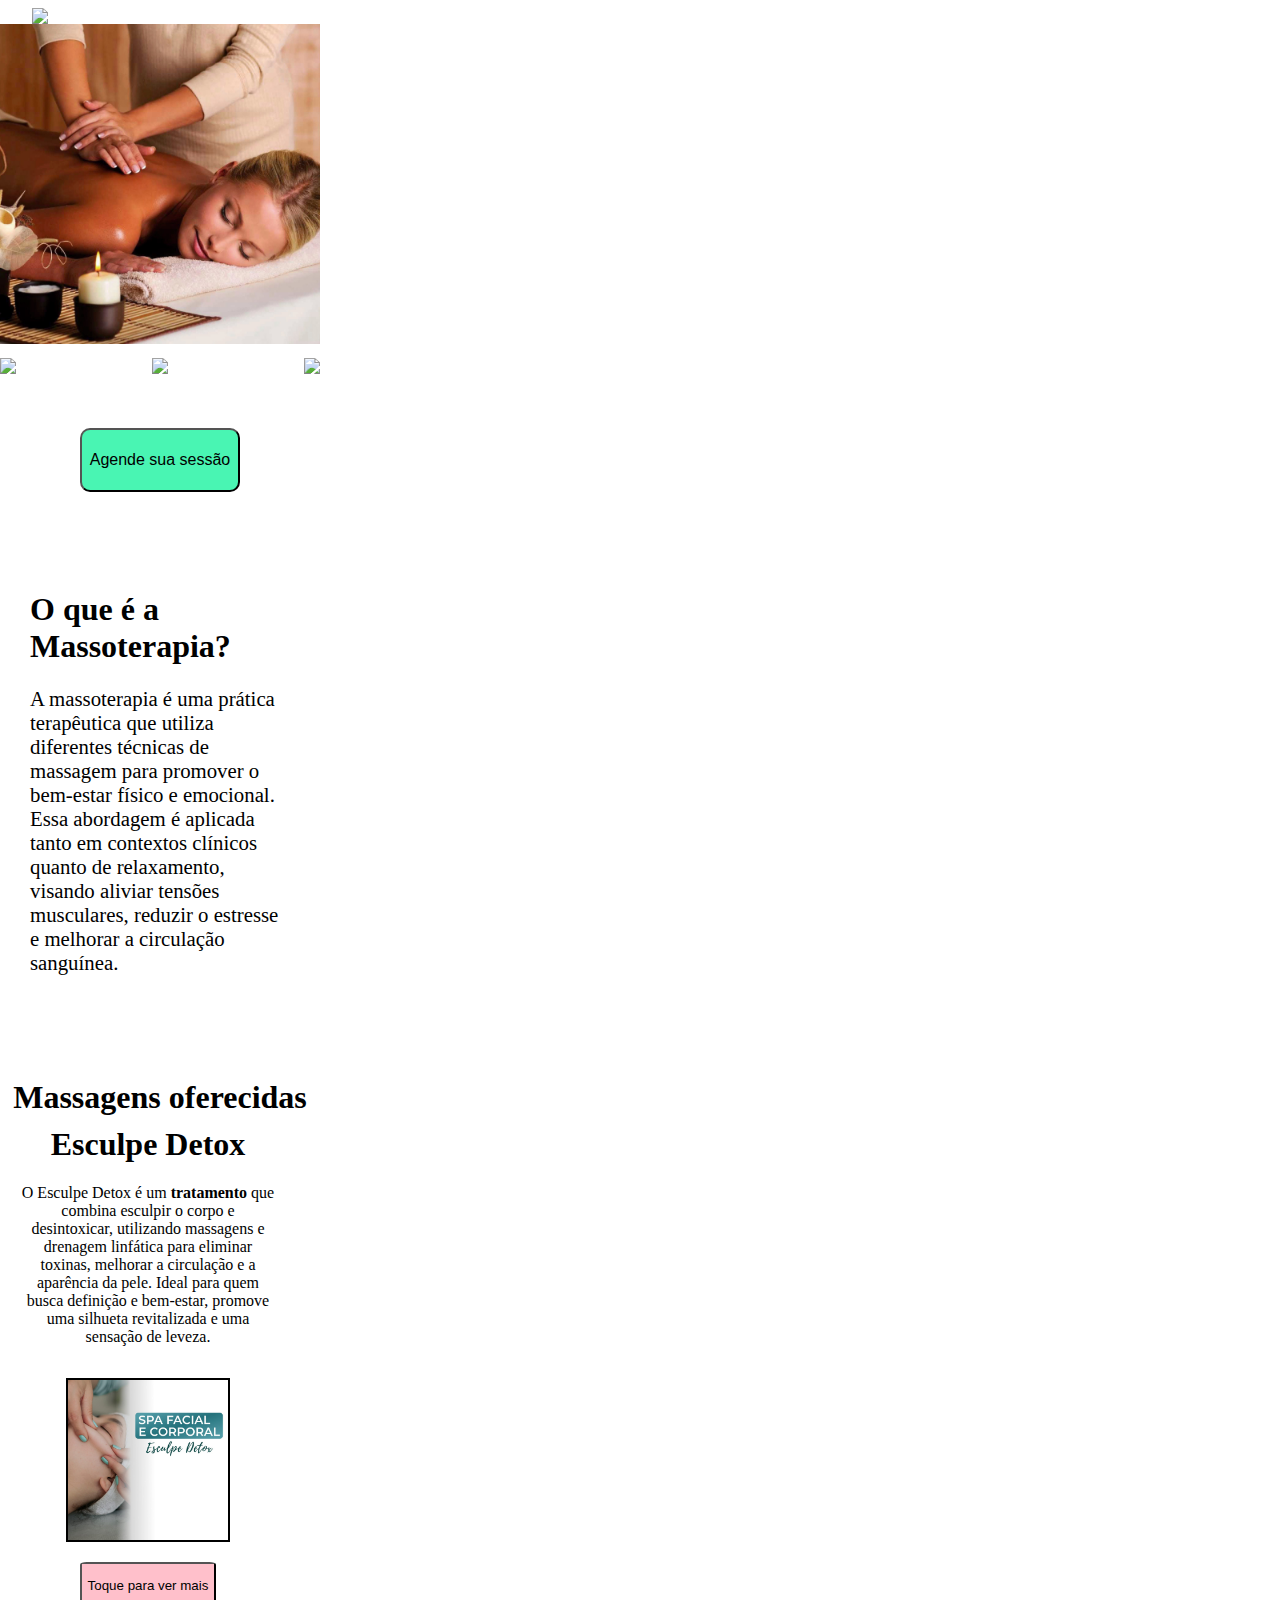
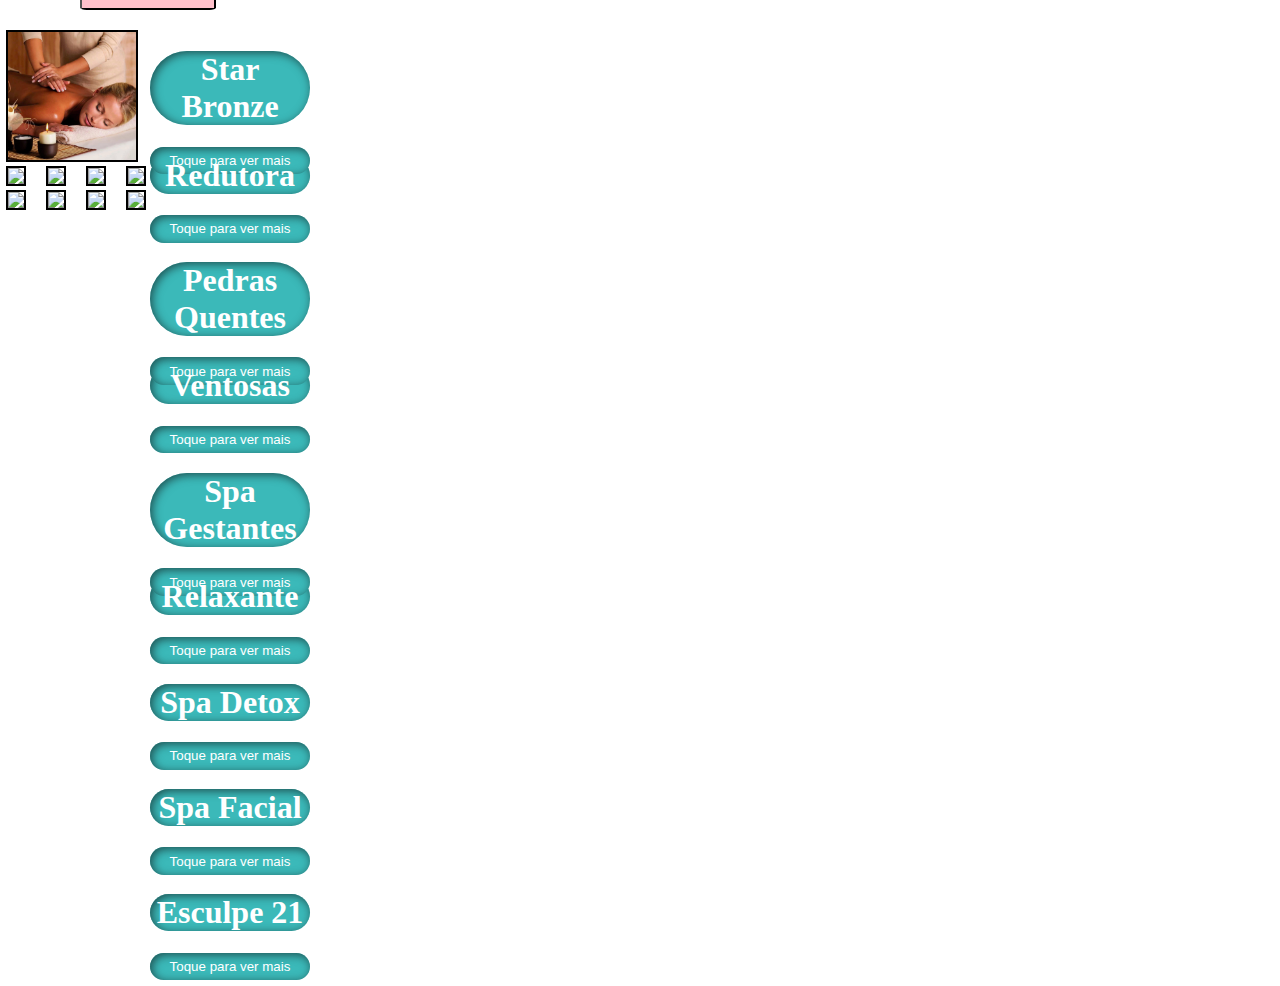
==== commit cbf476d5: "Please enter the commit message for your changes. Lines starting  with '#' will be ignored, and an e" ====
--- a/index.html
+++ b/index.html
@@ -57,9 +57,9 @@
                         <h1>Redutora</h1>
                         <button><a href="Massagens/redutora.html"><p>Toque para ver mais</p></a></button>
                     </div>
-                    <div class="txt-direita" >
-                        <h1>Dia de SPA</h1>
-                        <button><a href="Massagens/spa.html"><p>Toque para ver mais</p></a></button>
+                    <div class="txt-direita">
+                        <h1>Pedras Quentes</h1>
+                        <button><a href=Massagens/pedras-quentes.html><p>Toque para ver mais</p></a></button>
                     </div>
                     <div class="txt-direita" >
                         <h1>Ventosas</h1>
@@ -73,17 +73,17 @@
                         <h1>Relaxante</h1>
                         <button><a href="Massagens/relaxante.html"><p>Toque para ver mais</p></a></button>
                     </div>
-                    <div class="txt-direita">
-                        <h1>Pedras Quentes</h1>
-                        <button><a href=Massagens/pedras-quentes.html><p>Toque para ver mais</p></a></button>
+                    <div class="txt-direita" >
+                        <h1>Spa Detox</h1>
+                        <button><a href="Massagens/spa-detox.html"><p>Toque para ver mais</p></a></button>
                     </div>
                     <div class="txt-direita">
                         <h1>Spa Facial</h1>
-                        <button><a href=Massagens/pedras-quentes.html><p>Toque para ver mais</p></a></button>
+                        <button><a href=Massagens/spa-facial.html><p>Toque para ver mais</p></a></button>
                     </div>
                     <div class="txt-direita">
                         <h1>Esculpe 21</h1>
-                        <button><a href=Massagens/pedras-quentes.html><p>Toque para ver mais</p></a></button>
+                        <button><a href=Massagens/esculpe-21.html><p>Toque para ver mais</p></a></button>
                     </div>
                 </div>
             </div>
